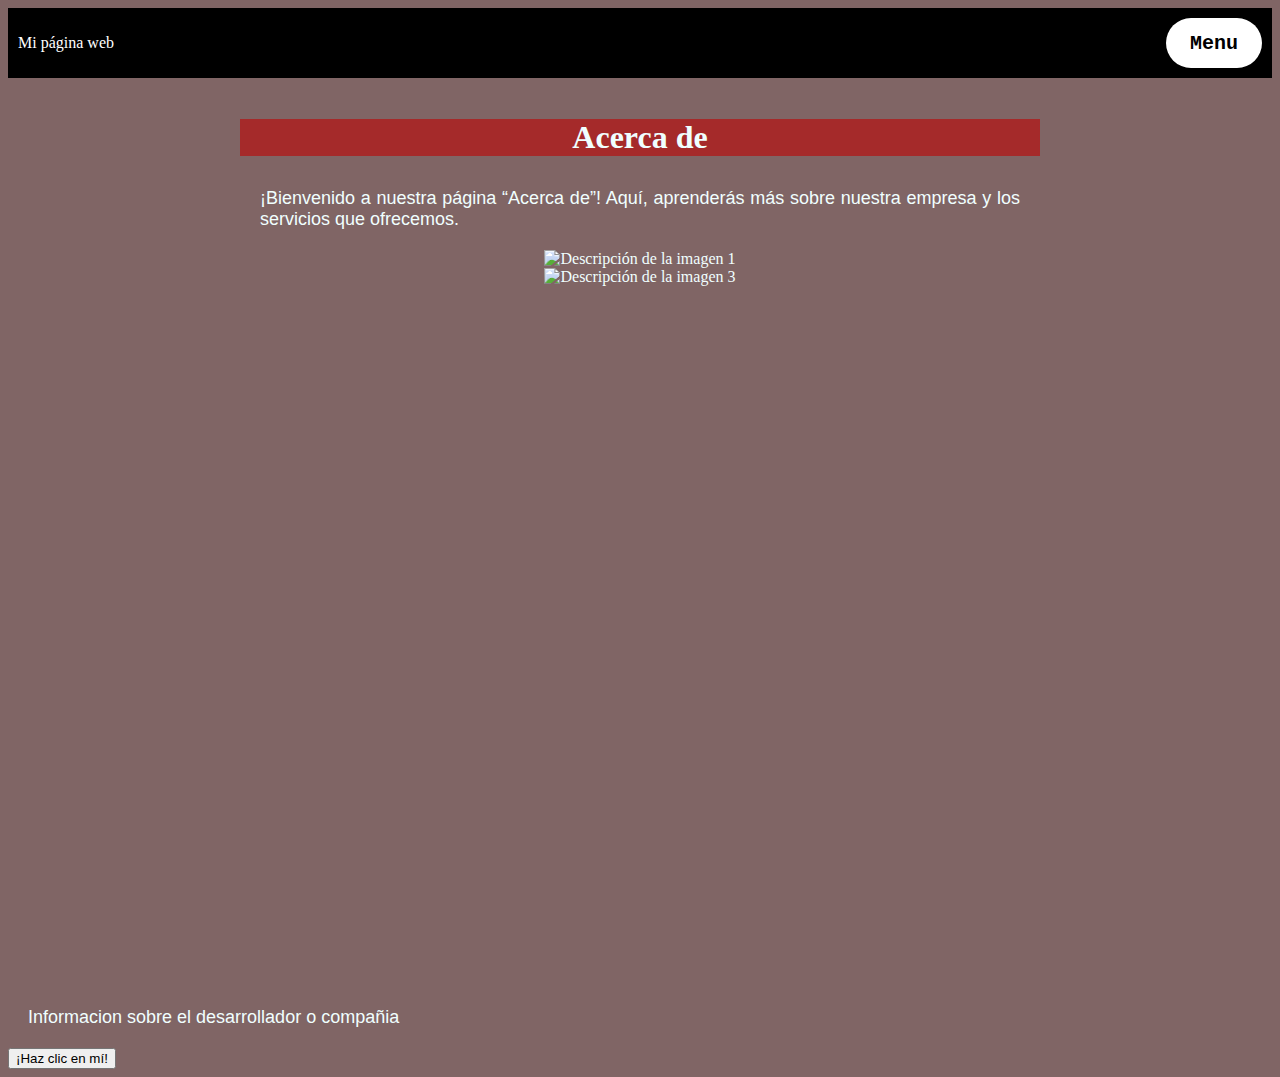
==== about.html @ f06ffcbc "Initial commit" ====
<!DOCTYPE html>
<html>
    <head>
        <title> 
            Mi primer Website
            
        </title>
        <link rel="stylesheet" href="estilos.css">
    <meta name="viewport" content="width=device-width, initial-scale=1">
    
    </head>
    <body>
        <header class="container-nav">
            <nav class="navbar">
                <a href="index.html" class="brand">Mi página web</a>
                <ul class="nav-links">
                    <li><a href="index.html">home</a>              
                    </li>
                    <li><a href="about.html">about</a>              
                    </li>
                    <li><a href="services.html">service</a>           
                    </li>
                    <li><a href="contact.html">contact</a>           
                    </li>
                </ul>
            </nav>
            <button class="button-menu-toggle">Menu</button>
          </header>
      
          <main>
           
            <div class="container">
                <h1>Acerca de</h1>
                <p>¡Bienvenido a nuestra página “Acerca de”! Aquí, aprenderás más sobre nuestra empresa y los servicios que ofrecemos.</p>
                <div class="img-container">
                    
                    <img src="tecno.png" alt="Descripción de la imagen 1" />
                    <img src="tecno3.png" alt="Descripción de la imagen 3" />
                </div>
            </div>
            
          </main>
      
          <footer>
            <p>Informacion sobre el desarrollador o compañia</p>
            <button onClick="showAlert()" aria-label="Haz clic en mí">¡Haz clic en mí!</button>
          </footer> 
        
       
        
        
        <script src="script.js" ></script>

    </body>
</html>
---- estilos.css ----
body{

    background-color: rgb(128, 101, 101);
    color:azure;
    
}
main{
  min-height: 71vw;
}
h1{
    font-family:'Times New Roman', Times, serif;
    background-color:brown;
    font-size: xx-large;
    padding: auto;
    text-align: center;
}
h2{
    font-family:'Times New Roman', Times, serif;
    font-size:x-large;
    padding: 10px;
    

}

p{
    font-family: 'Gill Sans', 'Gill Sans MT', Calibri, 'Trebuchet MS', sans-serif;
    font-size:large;
    text-align: justify;
    padding:10px;
    margin: 10px;
}

.container {
    max-width: 800px ;
    margin: auto;
    padding: 20px;
}
.row {
  display: flex;
  flex-wrap: wrap;
  margin: 10px;
}

.column {
  flex: 1;
  padding: 10px;
}
@media (max-width: 600px) {
    .column {
      flex: 100%;
    }
  }
  .container-nav {
    display: flex;
    padding: 10px;
    height: 50px;
    background-color: black;
  }
  
  
  .navbar {
    display: flex;
    justify-content: space-between;
    width: 100%;
  }
  
  
  .brand {
    display: flex;
    align-items: center;
  }
  
  
  li>a {
    padding: 8px 24px;
  }
  
  
  li {
    list-style-type: none;
  }
  
  
  a {
    color: white;
    text-decoration:none;
  }
  
  
  .nav-links {
    display: flex;
    align-items: center;
  }
  
  
  .button-menu-toggle {
    display: none;
  }
.video-container{
  display: flex;
  flex-direction: column;
  align-items: center;
  gap: 5px;
  padding: 10px;


}
iframe, video{
 min-width: 90%;
}


.footer{
  position: relative;
  bottom: 0;
  z-index.html: -1;
  display:flex;
  flex-direction: column;
  align-items: center;
  background-color: white;
  justify-content: center;
  min-height: 200px;
  text-align: center;
  width: 100%;
}

.img-container{
  display:flex;
  flex-wrap:wrap;
  justify-content: center;
  align-items: center;
  flex-direction: column;

}
@media (max-width: 768px) 
  .column {
    flex: 100%;
  }


  .nav-links {
    display: none;
  }


  .button-menu-toggle {
    display: block;
    background-color: white;
    border:none;
    border-radius: 50px;
    padding: 0 24px;
    font-family: monospace;
    font-weight: bold;
    font-size: 20px;
  }
 
  .nav-links.nav-links-responsive {
    position: absolute;
    display: flex;
    background-color: rgba(20,20,20,0.95);
    width: 100%;
    height: 100%;
    top: 70px;
    left: 0;
    flex-direction: column;
    padding-top: 200px;
    align-items: center;
    gap:70px;
    font-size: 40px;


  }
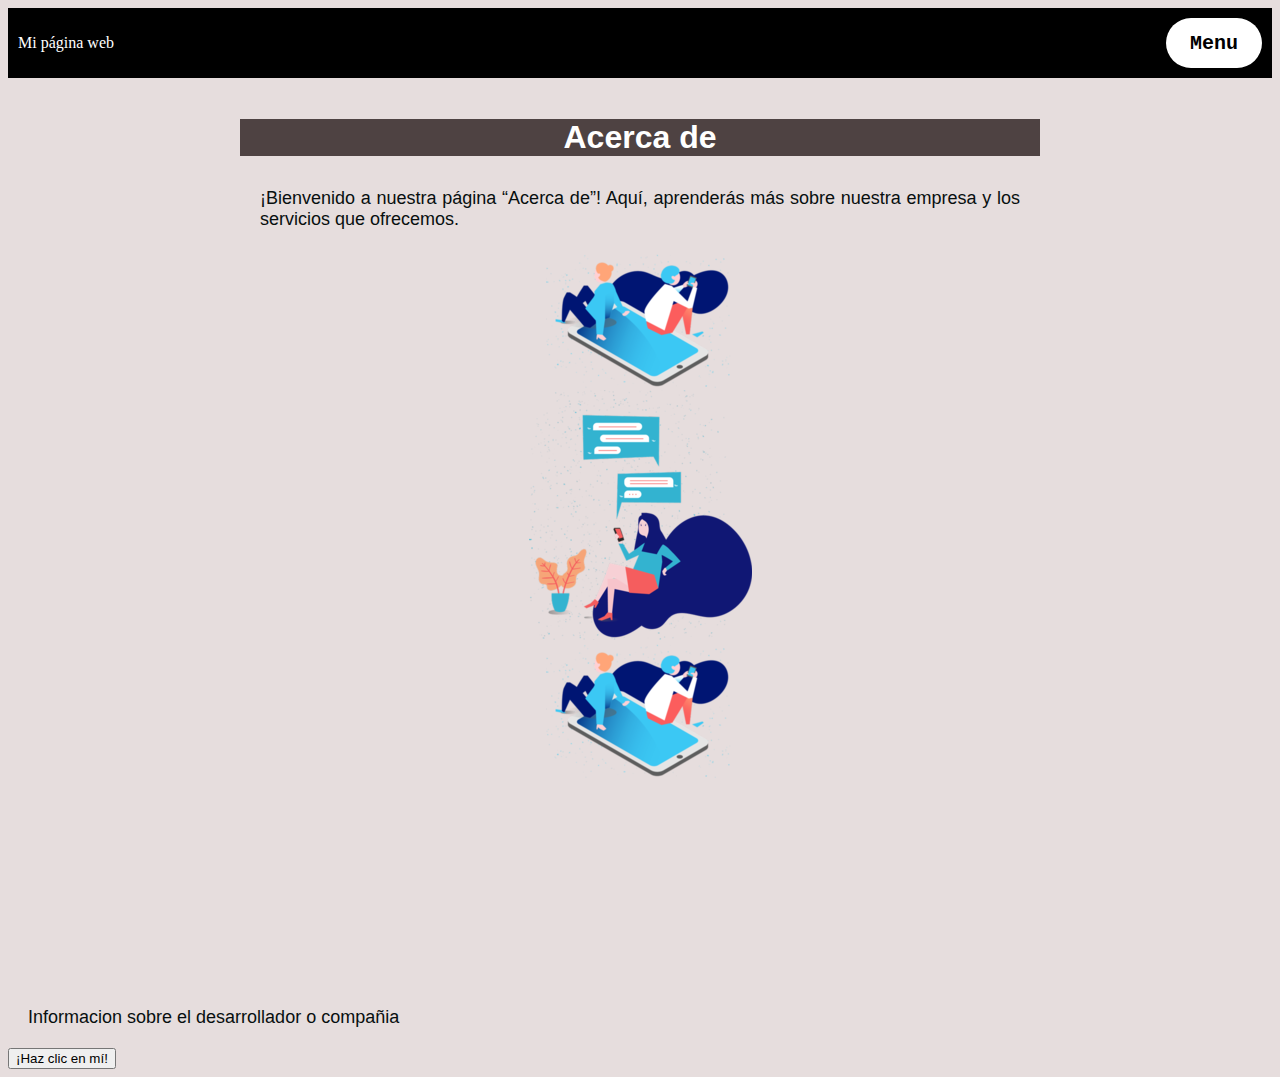
==== commit 29a83ab5: "mi primer actualizacion" ====
--- a/about.html
+++ b/about.html
@@ -34,8 +34,9 @@
                 <p>¡Bienvenido a nuestra página “Acerca de”! Aquí, aprenderás más sobre nuestra empresa y los servicios que ofrecemos.</p>
                 <div class="img-container">
                     
-                    <img src="tecno.png" alt="Descripción de la imagen 1" />
-                    <img src="tecno3.png" alt="Descripción de la imagen 3" />
+                    <img src="img/tecno.png" alt="Descripción de la imagen 1" />
+                    <img src="img/tecno3.png" alt="Descripción de la imagen 2" />
+                    <img src="img/tecno.png" alt="Descripción de la imagen 3" />
                 </div>
             </div>
             
--- a/estilos.css
+++ b/estilos.css
@@ -1,21 +1,22 @@
 body{
 
-    background-color: rgb(128, 101, 101);
-    color:azure;
+    background-color: rgb(230, 221, 221);
+    color:rgb(8, 15, 15);
     
 }
 main{
   min-height: 71vw;
 }
 h1{
-    font-family:'Times New Roman', Times, serif;
-    background-color:brown;
+    font-family: 'Gill Sans', 'Gill Sans MT', Calibri, 'Trebuchet MS', sans-serif;
+    background-color:rgb(78, 66, 66);
+    color:white;
     font-size: xx-large;
     padding: auto;
     text-align: center;
 }
 h2{
-    font-family:'Times New Roman', Times, serif;
+  font-family: 'Gill Sans', 'Gill Sans MT', Calibri, 'Trebuchet MS', sans-serif;
     font-size:x-large;
     padding: 10px;
     
@@ -28,6 +29,10 @@
     text-align: justify;
     padding:10px;
     margin: 10px;
+}
+
+.greeting {
+  text-align: center;
 }
 
 .container {
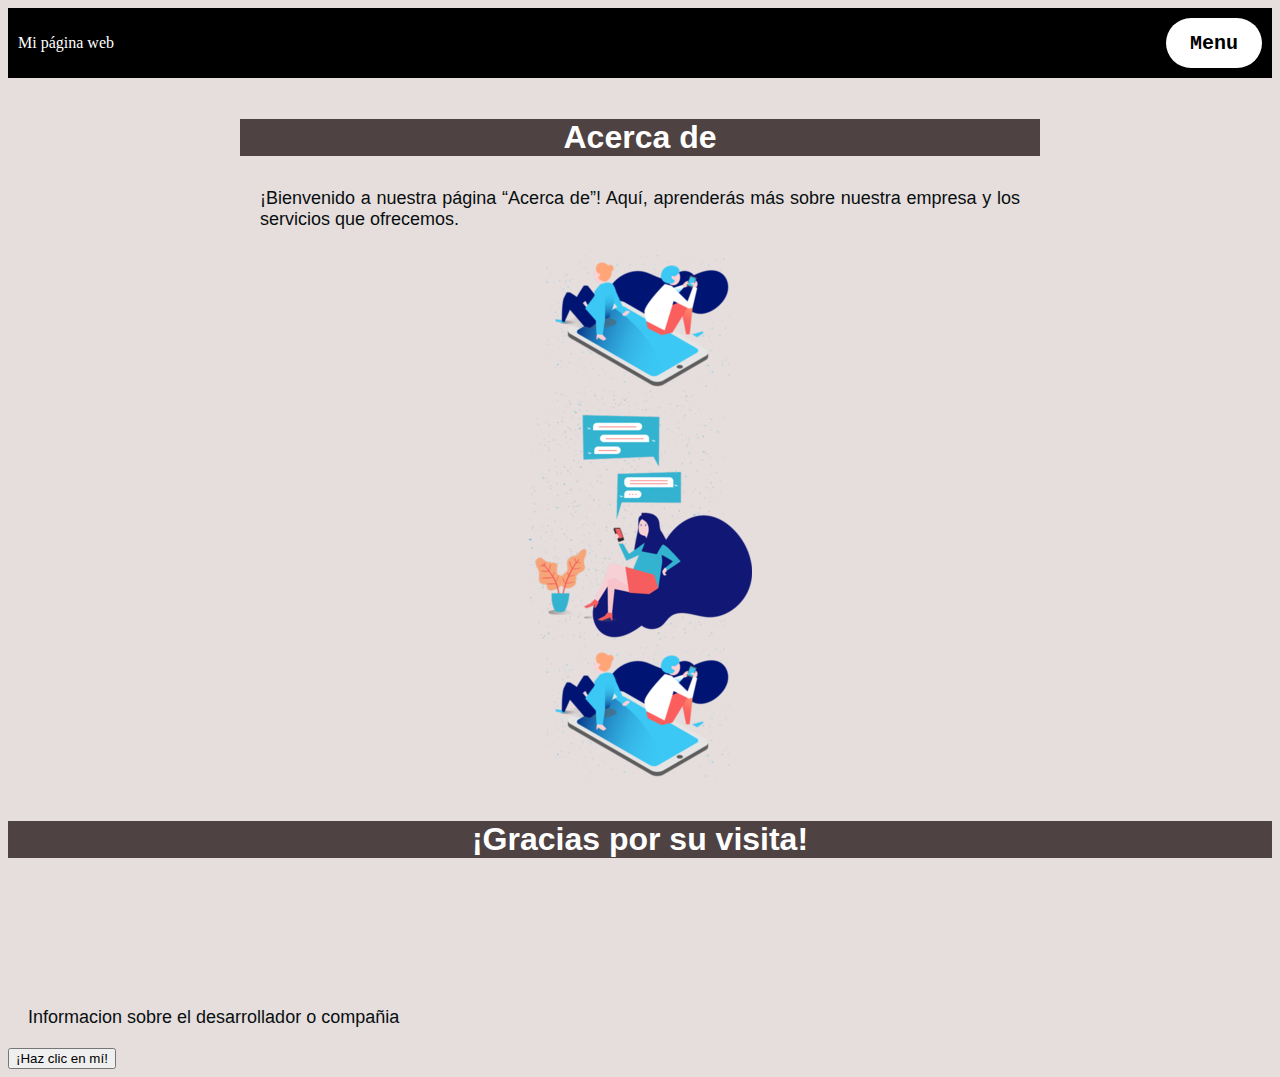
==== commit e9d64398: "tercer actualizacion" ====
--- a/about.html
+++ b/about.html
@@ -39,7 +39,9 @@
                     <img src="img/tecno.png" alt="Descripción de la imagen 3" />
                 </div>
             </div>
-            
+            <div class="greeting" >
+                <h1>¡Gracias por su visita!</h1>
+            </div>
           </main>
       
           <footer>
